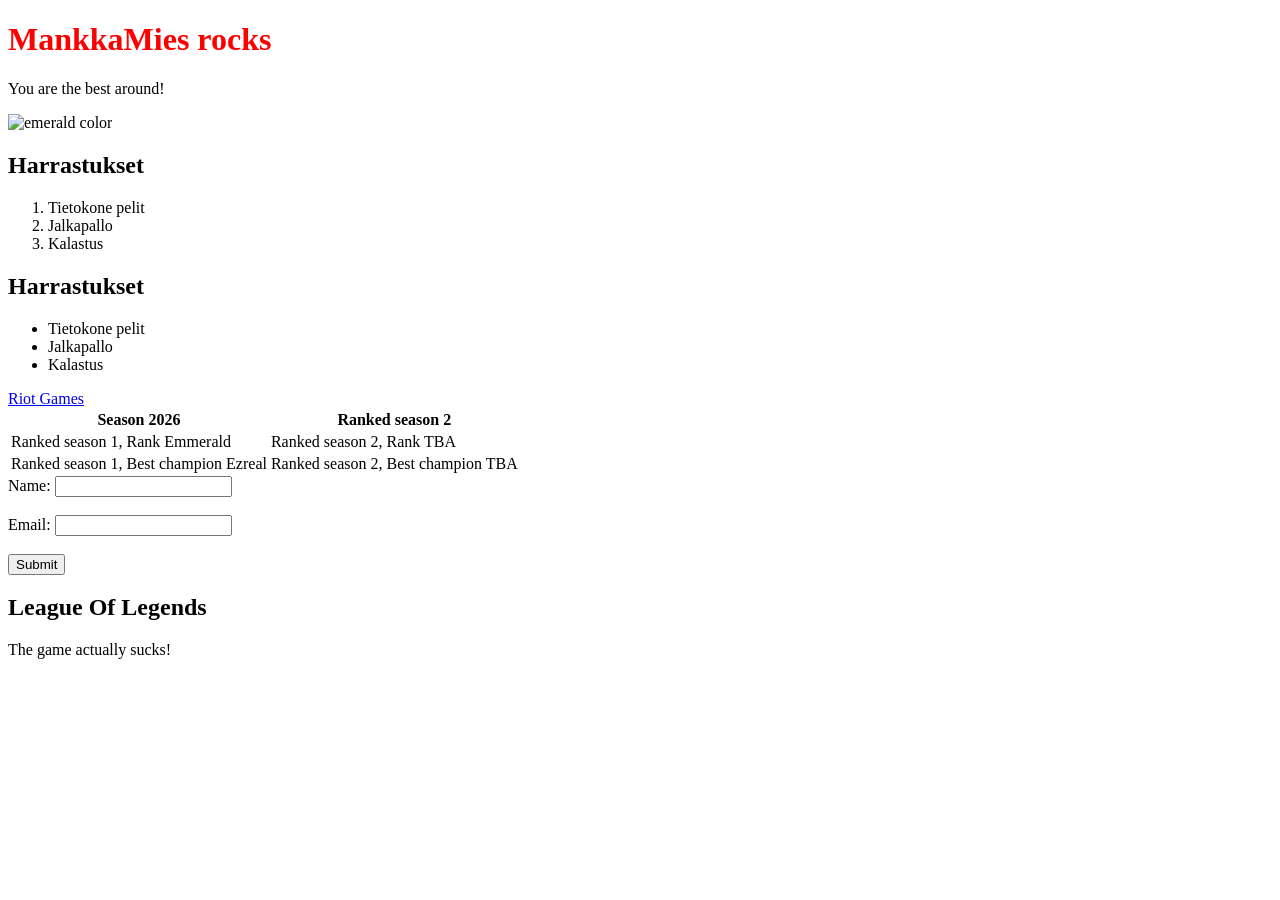
==== WS02/index.html @ 024cbda8 "commit ws03 asti" ====
<!DOCTYPE html>
    <html lang="en">
    <head>
        <title>My First HTML Page</title>
    <style>
    h1 {
      color: green;
    }
    </style>
    </head>
    <body>
        <h1 style="color: red;">MankkaMies rocks</h1>
        <p>You are the best around!</p>
        <img src="https://www.figma.com/colors/emerald/" alt="emerald color">
    
    <h2>Harrastukset</h2>
    <ol>
        <li>Tietokone pelit</li>
        <li>Jalkapallo</li>
        <li>Kalastus</li>
    </ol>
    
    <h2>Harrastukset</h2>
    <ul>
        <li>Tietokone pelit</li>
        <li>Jalkapallo</li>
        <li>Kalastus</li>
    </ul>
    
    <a href="https://www.riotgames.com/en">Riot Games</a>
    
    <table>
    <tr>
        <th>Season 2026</th>
        <th>Ranked season 2</th>
    </tr>
    <tr>
        <td>Ranked season 1, Rank Emmerald</td>
        <td>Ranked season 2, Rank TBA</td>
    </tr>
    <tr>
        <td>Ranked season 1, Best champion Ezreal</td>
        <td>Ranked season 2, Best champion TBA</td>
    </tr>
    </table>
    <form>
        <label for="name">Name:</label>
        <input type="text" id="name" name="name"><br><br>
        <label for="email">Email:</label>
        <input type="email" id="email" name="email"><br><br>
        <input type="submit" value="Submit">
    </form>
    <div class="content-box">
        <h2>League Of Legends</h2>
        <p>The game actually sucks!</p>
    </div>
    </body>
    </html>
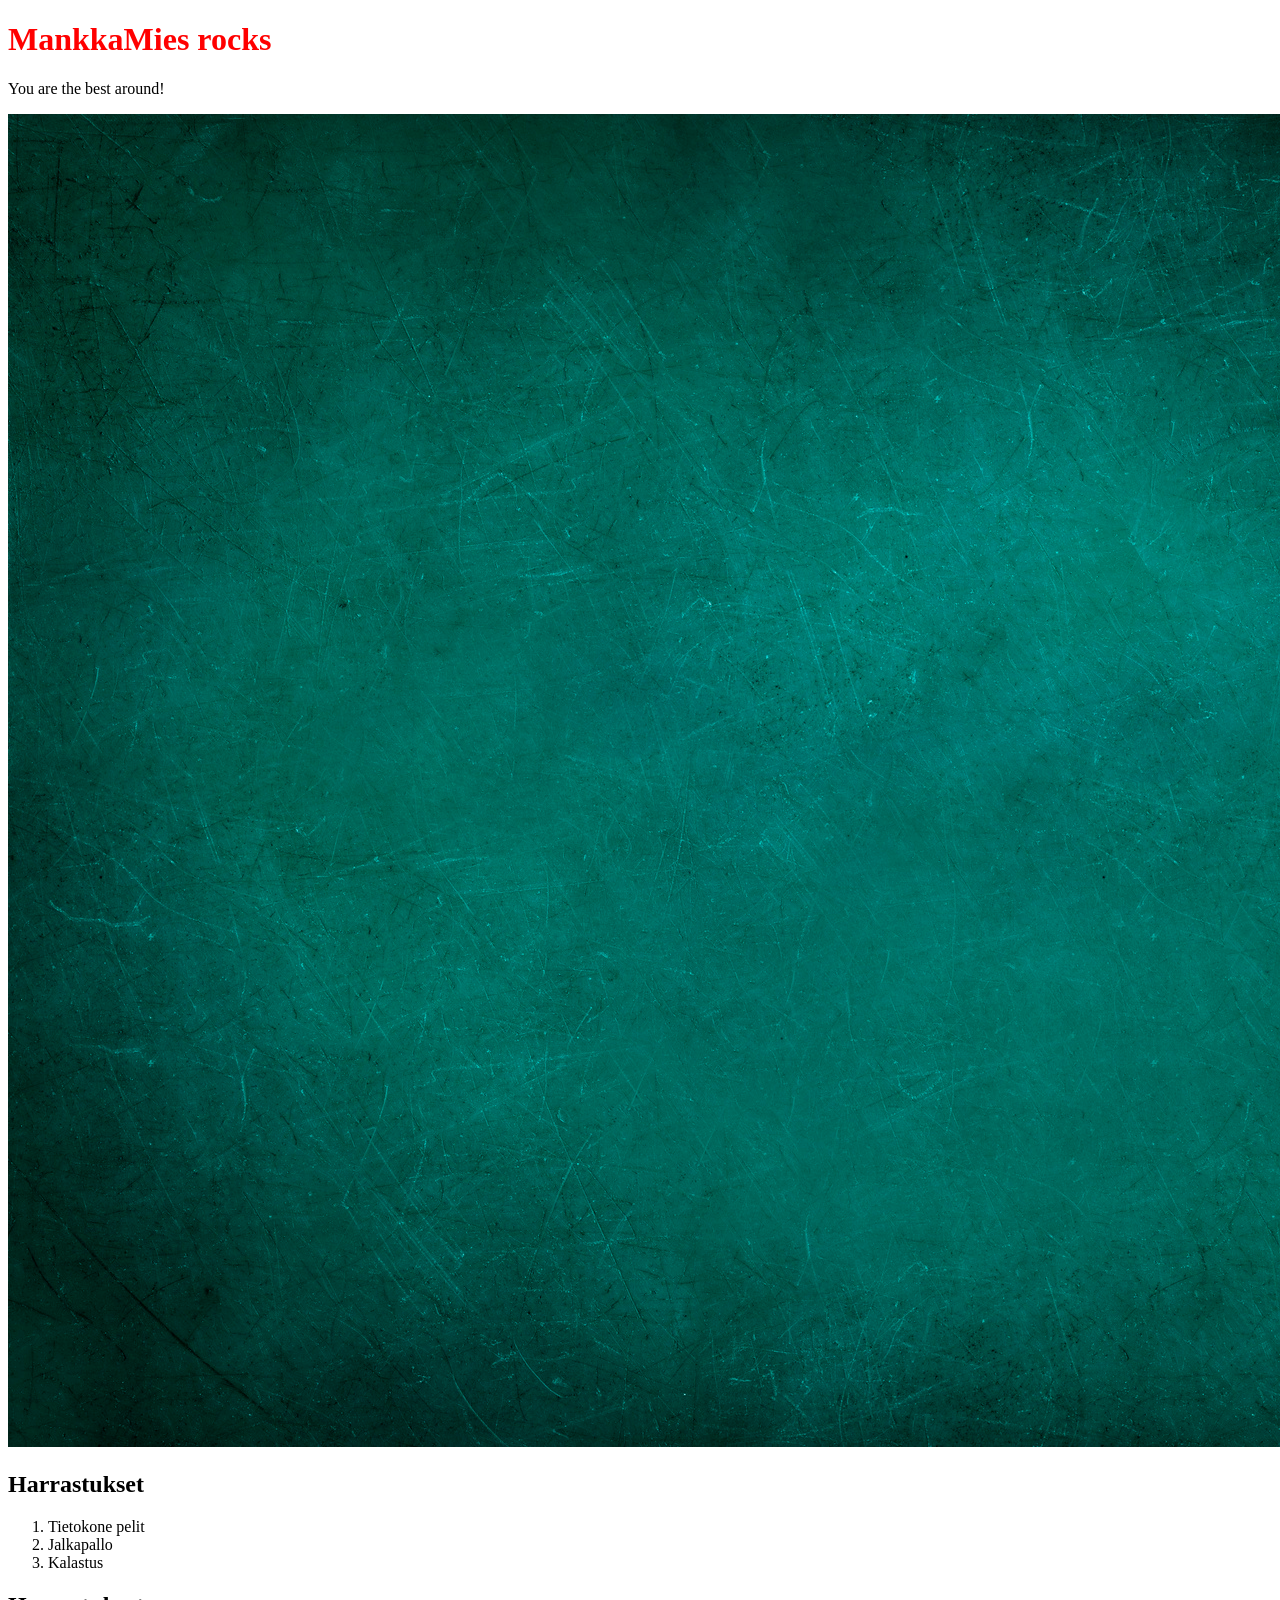
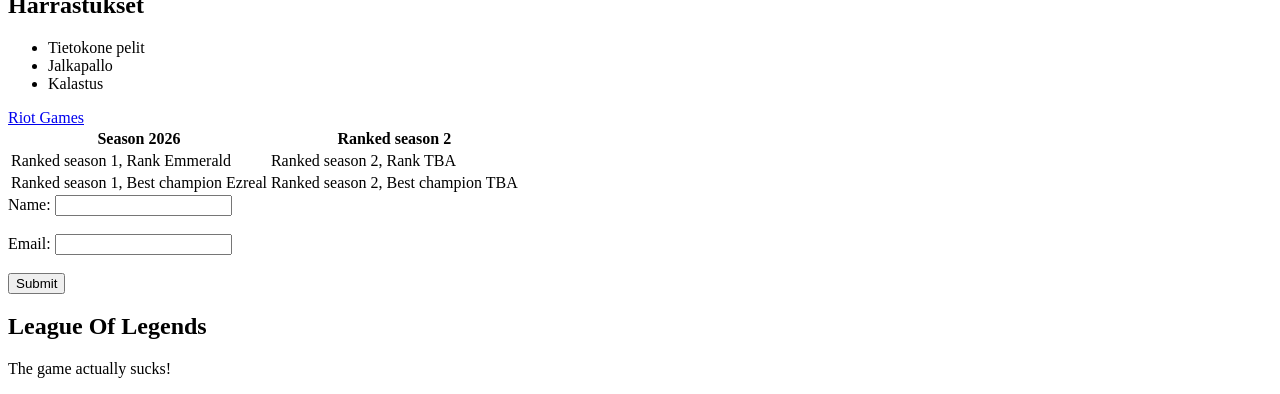
==== commit e3578b89: "WS02" ====
--- a/WS02/index.html
+++ b/WS02/index.html
@@ -11,7 +11,7 @@
     <body>
         <h1 style="color: red;">MankkaMies rocks</h1>
         <p>You are the best around!</p>
-        <img src="https://www.figma.com/colors/emerald/" alt="emerald color">
+        <img src="wall-wallpaper-concrete-colored-painted-textured-concept.jpg" alt="Emerald Color">
     
     <h2>Harrastukset</h2>
     <ol>
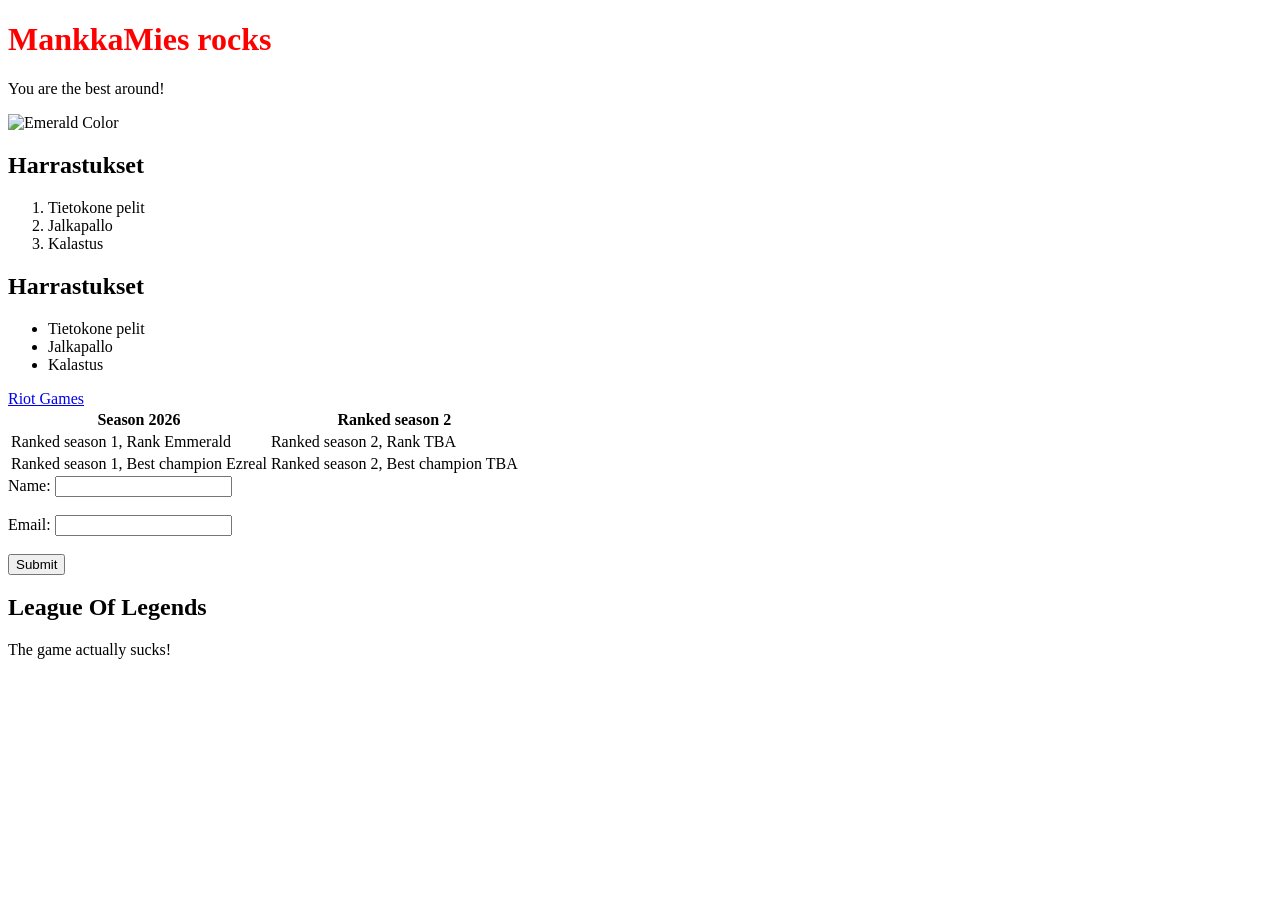
==== commit 344324e3: "WS02 + images folder" ====
--- a/WS02/index.html
+++ b/WS02/index.html
@@ -11,7 +11,7 @@
     <body>
         <h1 style="color: red;">MankkaMies rocks</h1>
         <p>You are the best around!</p>
-        <img src="wall-wallpaper-concrete-colored-painted-textured-concept.jpg" alt="Emerald Color">
+        <img src="images/wall-wallpaper-concrete-colored-painted-textured-concept.jpg" alt="Emerald Color">
     
     <h2>Harrastukset</h2>
     <ol>
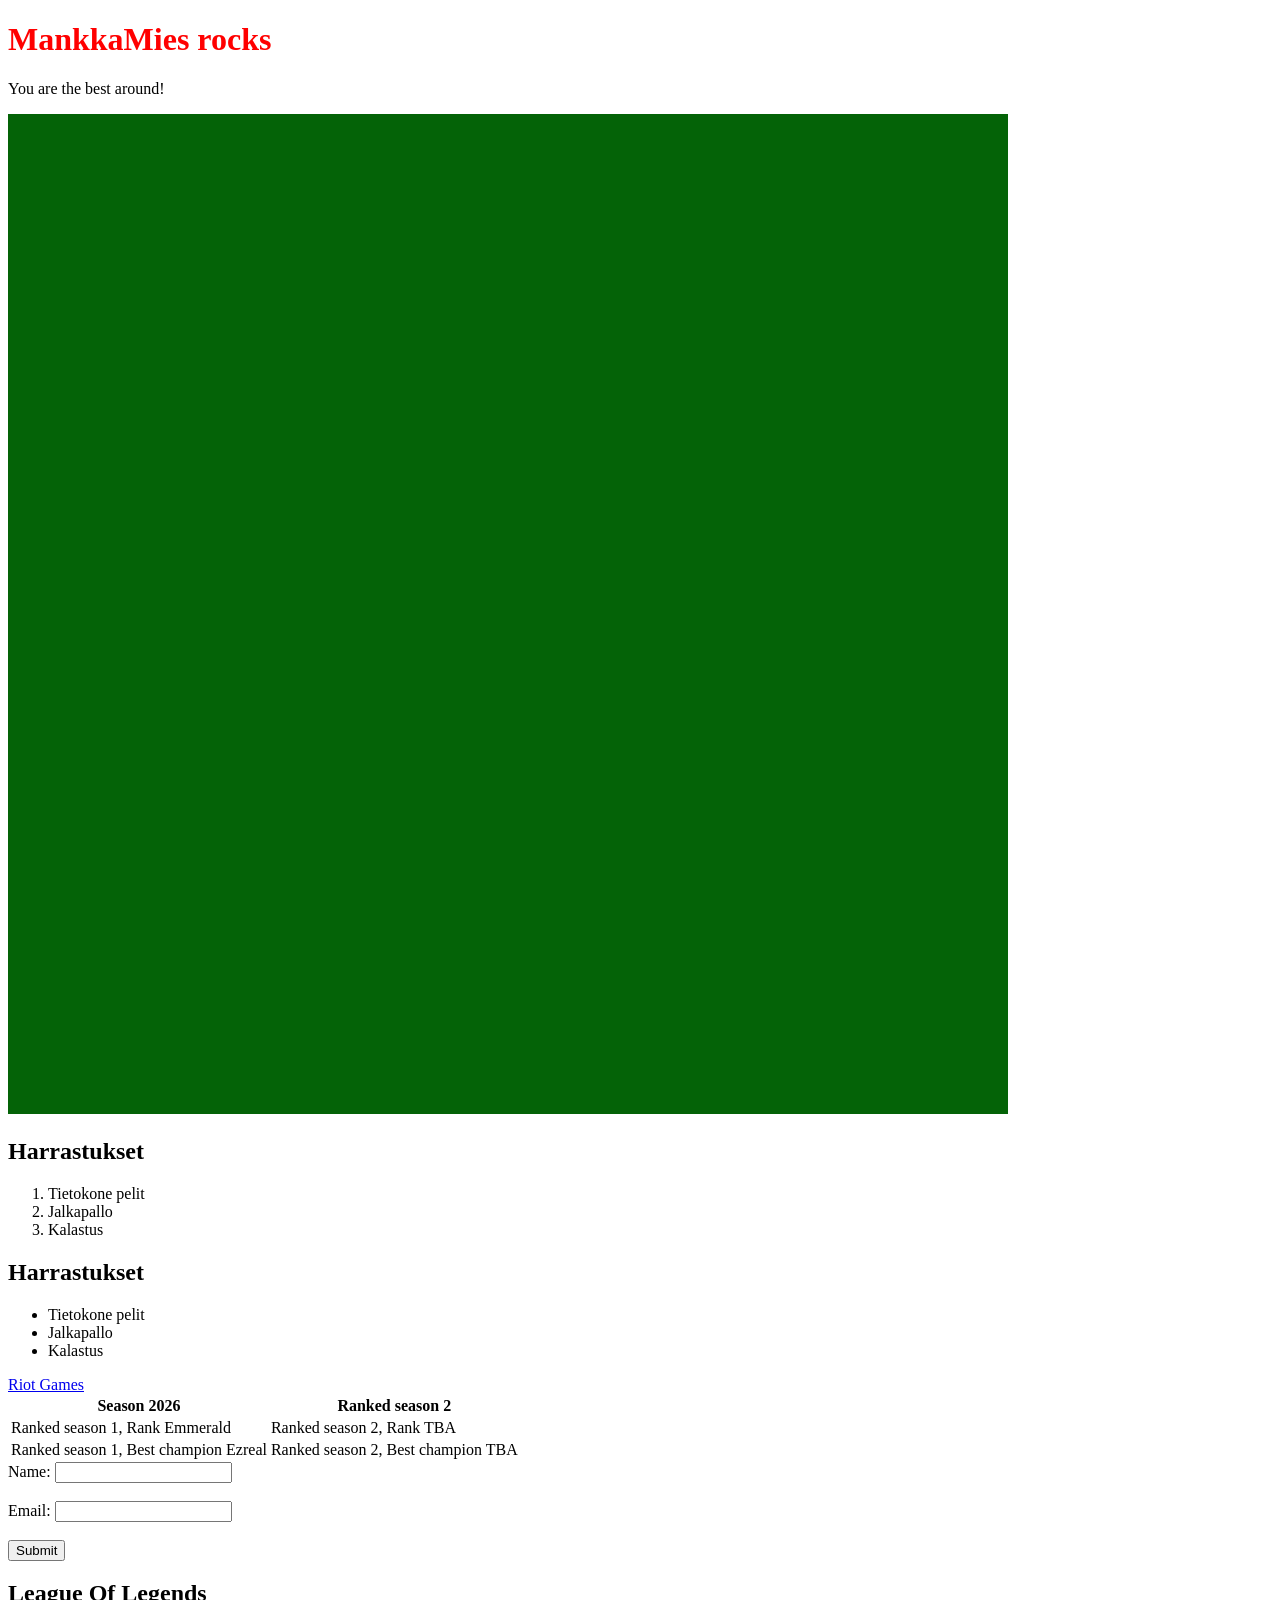
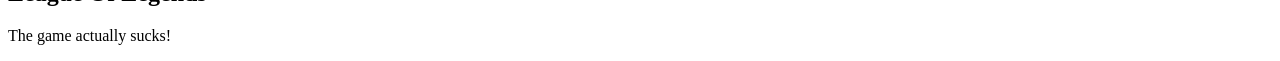
==== commit 7024bbf2: "fix" ====
--- a/WS02/index.html
+++ b/WS02/index.html
@@ -7,11 +7,12 @@
       color: green;
     }
     </style>
+    <link rel="stylesheet" href="styles.css">
     </head>
     <body>
         <h1 style="color: red;">MankkaMies rocks</h1>
         <p>You are the best around!</p>
-        <img src="images/wall-wallpaper-concrete-colored-painted-textured-concept.jpg" alt="Emerald Color">
+        <img src="images/emerald.jpg" alt="Emerald Color">
     
     <h2>Harrastukset</h2>
     <ol>
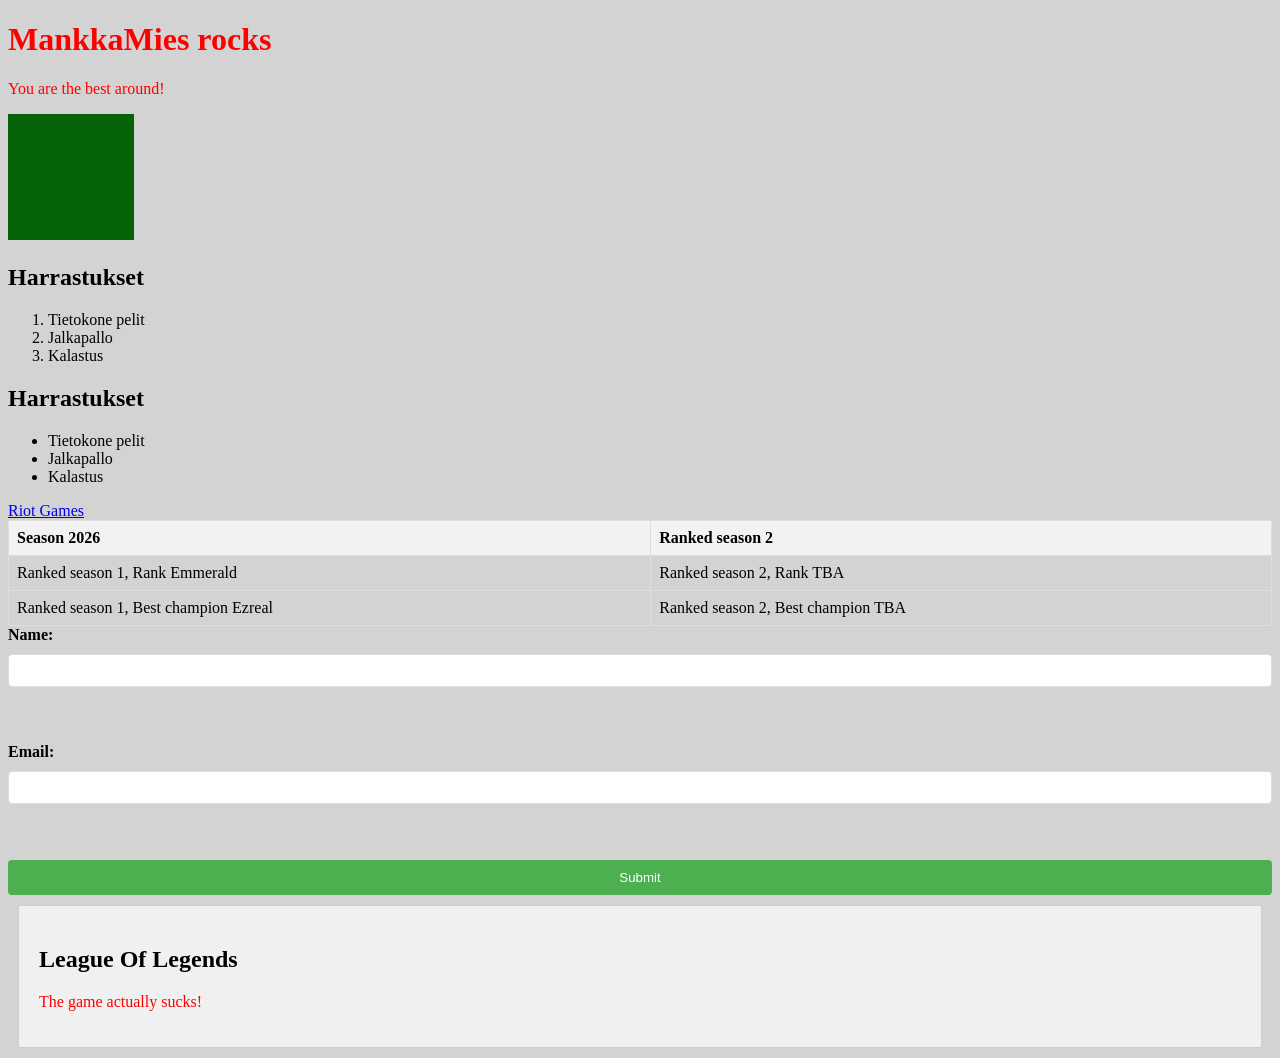
==== commit 632c6614: "ws02 fix" ====
--- a/WS02/index.html
+++ b/WS02/index.html
@@ -7,7 +7,7 @@
       color: green;
     }
     </style>
-    <link rel="stylesheet" href="styles.css">
+    <link rel="stylesheet" href="style.css">
     </head>
     <body>
         <h1 style="color: red;">MankkaMies rocks</h1>
--- a/WS02/style.css
+++ b/WS02/style.css
@@ -0,0 +1,65 @@
+p {
+      color: red;
+    }
+    
+    body {
+      background-color: lightgray;
+    }
+    
+    h1 {
+      font-size: 2em;
+    }
+.content-box {
+  padding: 20px;
+  margin: 10px;
+  background-color: #f0f0f0;
+  border: 1px solid #ccc;
+}
+table {
+      width: 100%;
+      border-collapse: collapse;
+    }
+    
+    th, td {
+      border: 1px solid #ddd;
+      padding: 8px;
+      text-align: left;
+    }
+    
+    th {
+      background-color: #f2f2f2;
+    }
+    
+    form {
+      display: flex;
+      flex-direction: column;
+      gap: 10px;
+    }
+    
+    label {
+      font-weight: bold;
+    }
+    
+    input[type="text"], input[type="email"] {
+      padding: 8px;
+      border: 1px solid #ddd;
+      border-radius: 4px;
+    }
+    
+    input[type="submit"] {
+      background-color: #4CAF50;
+      color: white;
+      padding: 10px;
+      border: none;
+      border-radius: 4px;
+      cursor: pointer;
+    }
+    
+    input[type="submit"]:hover {
+      background-color: #45a049;
+    }
+
+img {
+  max-width: 10%;
+  height: auto;
+}
